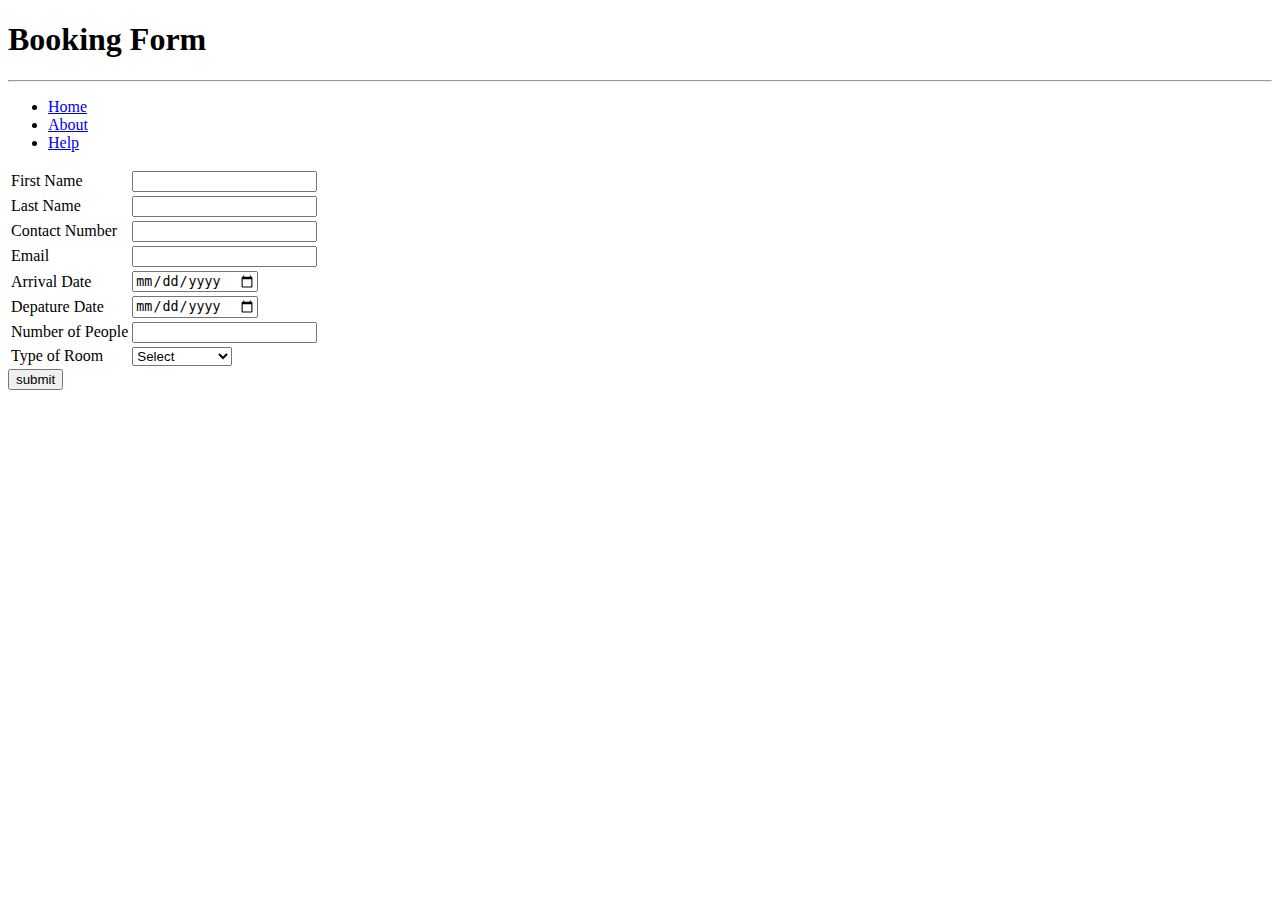
==== book.html @ 3c295cb9 "Create book.html" ====
<!DOCTYPE html>
<html>
<head>
	<title>Booking</title>
	<link rel="stylesheet" type="text/css" href="style.css">
	<script src="validation1.js" type="text/javascript"></script>
</head>
<body id="body">
	<h1 id="header">Booking Form</Form></h1>
	<hr>
	<form id="form" name="regform" onsubmit="return valid()" method="POST">
		<div id="nav">
			<ul>
				<li><a href="home.html">Home</a></li>
				<li><a href="#">About</a></li>
				<li><a href="#">Help</a></li>
			</ul>
		</div>
	<div>
		<table>
			<tr>
				<td>
					<label>First Name</label>
				</td>
				<td>
					<input type="text" name="fn" id="fn">
					<span id="fn_msg"></span>
				</td>
			</tr>
			<tr>
				<td>
					<label>Last Name</label>
				</td>
				<td>
					<input type="text" name="ln" id="ln">
					<span id="ln_msg"></span>
				</td>
			</tr>
			<tr>
				<td>
					<label>Contact Number</label>
				</td>
				<td>
					<input type="text" name="contact" id="cont">
					<span id="con_msg"></span>
				</td>
			</tr>
			<tr>
				<td>
					<label>Email</label>
				</td>
				<td>
					<input type="text" name="email" id="email">
					<span id="e_msg"></span>
				</td>
			</tr>
			<tr>
				<td>
					<label>Arrival Date</label>
				</td>
				<td>
					<input type="Date" name="doba" id="doba">
				</td>
            </tr>
            <tr>
				<td>
					<label>Depature Date</label>
				</td>
				<td>
					<input type="Date" name="dobd" id="dobd">
				</td>
            </tr>
            <tr>
				<td>
					<label>Number of People</label>
				</td>
				<td>
					<input type="number" name="per" id="per">
				</td>
			</tr>
			<tr>
				<td>
					<label>Type of Room</label>
				</td>
				<td>
					<select name="Branch" value="Branch" id="b">
						<option name="select" value="select">Select</option>
						<option name="King Sized" value="King Sized">King Sized</option>
						<option name="Queen Sized" value="Queen Sizedl">Queen Sized</option>
						<option name="General" value="General">General</option>
					</select>
				</td>
			</tr>


		</table>
		<input type="submit" name="submit" id="btn" value="submit">

	</div>
</form>
</body>
</html>
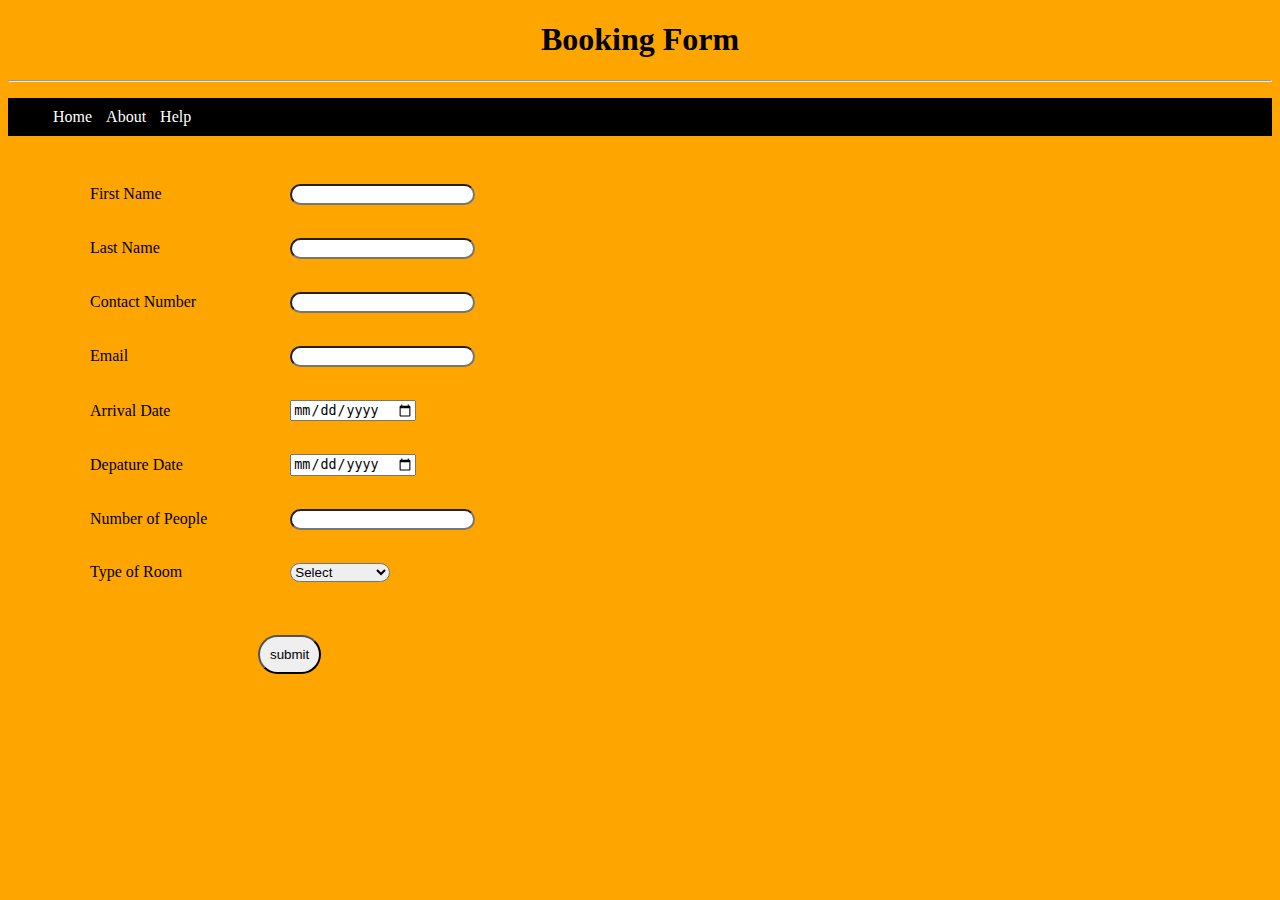
==== commit 0bb363ad: "Create book.html" ====
--- a/book.html
+++ b/book.html
@@ -2,8 +2,8 @@
 <html>
 <head>
 	<title>Booking</title>
-	<link rel="stylesheet" type="text/css" href="style.css">
-	<script src="validation1.js" type="text/javascript"></script>
+	<link rel="stylesheet" type="text/css" href="/css/style.css">
+	<script src="/js/valid1.js" type="text/javascript"></script>
 </head>
 <body id="body">
 	<h1 id="header">Booking Form</Form></h1>
@@ -11,7 +11,7 @@
 	<form id="form" name="regform" onsubmit="return valid()" method="POST">
 		<div id="nav">
 			<ul>
-				<li><a href="home.html">Home</a></li>
+				<li><a href="index.html">Home</a></li>
 				<li><a href="#">About</a></li>
 				<li><a href="#">Help</a></li>
 			</ul>
--- a/css/style.css
+++ b/css/style.css
@@ -0,0 +1,42 @@
+#header{
+	text-align: center;
+}
+
+#body{
+	background-color: orange;
+}
+
+#form table tr td{
+	padding-left: 80px;
+	padding-top: 30px;
+}
+#nav ul{
+	list-style-type: none;
+	background-color: black; 
+	padding-top: 10px;
+	padding-bottom: 10px;
+}
+
+#nav ul li{
+	display: inline;
+	padding-left: 20px;
+	padding: 5px 5px 5px 5px;
+}
+
+#nav ul li a{
+	text-decoration: none;
+	color: white;
+}
+#nav ul li a:hover{
+	background-color: grey;
+}
+
+#btn{
+	margin: 50px 0px 0px 250px;
+	padding: 10px 10px 10px 10px;
+}
+
+#fn,#ln,#Pass,#cont,#email,#dob,#per,#b,#btn {
+	border-radius: 25px;
+  
+}
